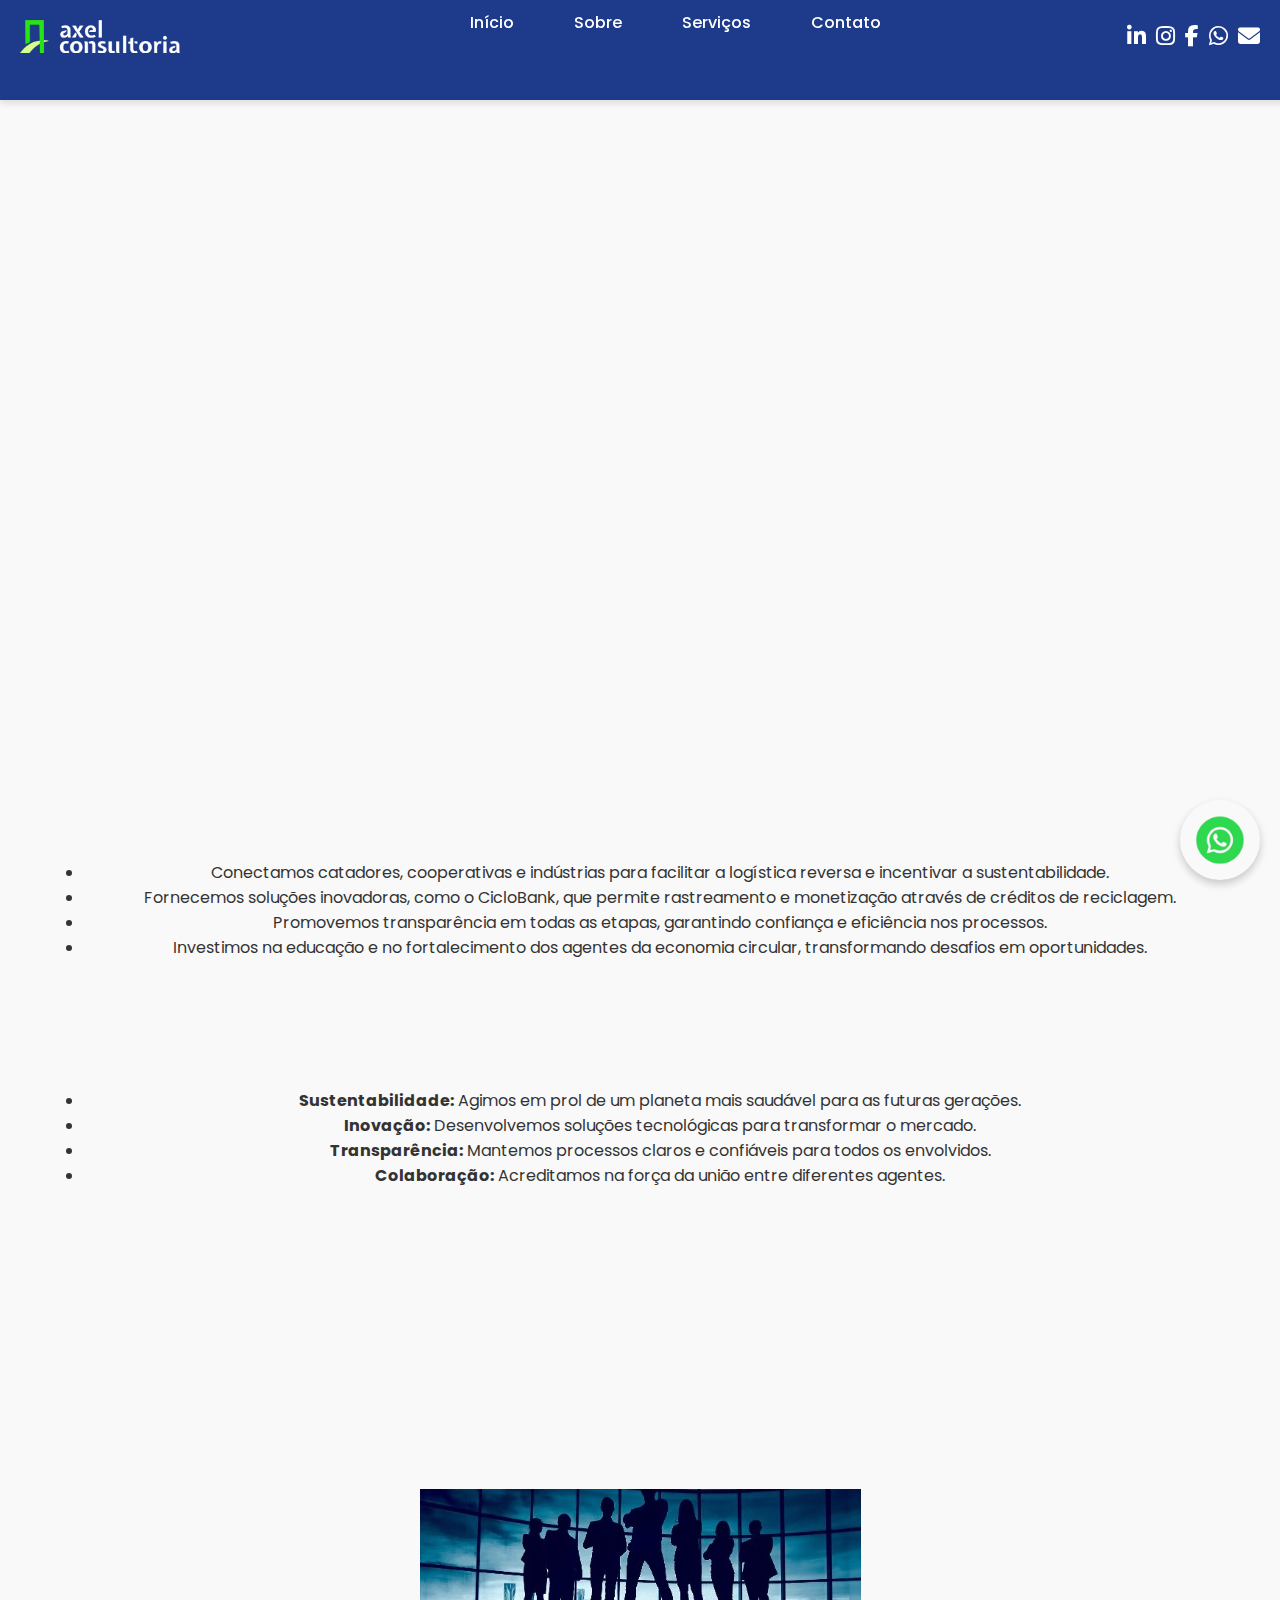
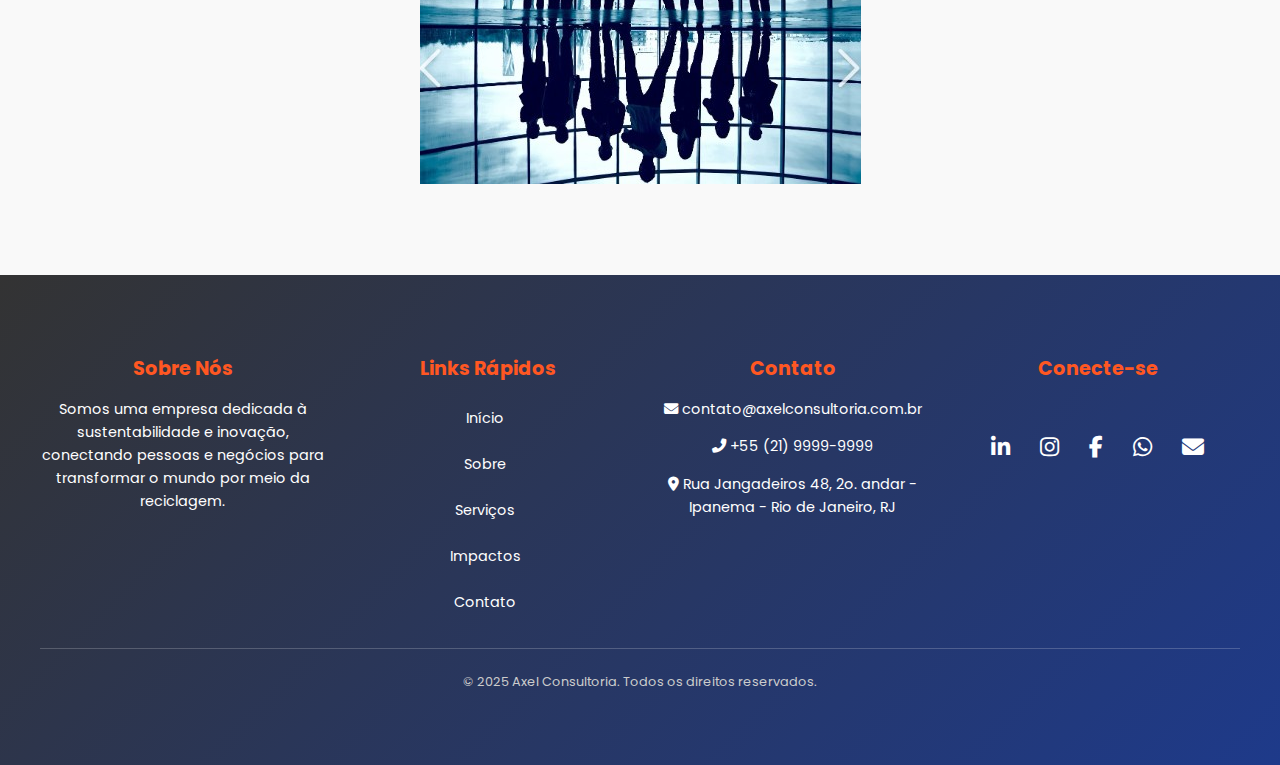
==== sobre.html @ bbd169b9 "Upload nova versao" ====
<!DOCTYPE html>
<html lang="pt-BR">
<head>
    <meta charset="UTF-8">
    <meta name="viewport" content="width=device-width, initial-scale=1.0">
    <title>Axel Consultoria - Créditos de Reciclagem</title>
    <!-- Meta Dados -->
    <meta name="description"
        content="Axel Consultoria é especialista em créditos de reciclagem no Brasil, promovendo sustentabilidade e compliance ambiental.">
    <meta name="keywords" content="créditos de reciclagem, sustentabilidade, logística reversa, consultoria ambiental">
    <!-- Link para o arquivo CSS externo -->
    <link rel="stylesheet" href="./assets/css/header.css">
    <link rel="stylesheet" href="./assets/css/banner.css">
    <link rel="stylesheet" href="./assets/css/sobre.css">
    <link rel="stylesheet" href="./assets/css/servicos.css">
    <link rel="stylesheet" href="./assets/css/impacto.css">
    <link rel="stylesheet" href="./assets/css/testimonial.css">
    <link rel="stylesheet" href="./assets/css/footer.css">
    <link rel="stylesheet" href="./assets/css/whastapp.css">
    <!-- Adicionando o Font Awesome para os ícones -->
    <link href="https://cdnjs.cloudflare.com/ajax/libs/font-awesome/6.4.0/css/all.min.css" rel="stylesheet">
    <!-- Importação da fonte Poppins do Google Fonts -->
    <link href="https://fonts.googleapis.com/css2?family=Poppins:wght@300;400;500;600;700&display=swap"
        rel="stylesheet">
</head>
<body>
   <header>
        <!-- Logo -->
        <div class="logo">
            <a href="#">
                <img src="./assets/images/logo.png" alt="Axel Consultoria">
            </a>
        </div>

        <!-- Ícones de Mídias Sociais -->
        <div class="social-icons">
            <a href="https://www.linkedin.com" target="_blank" class="linkedin"><i class="fab fa-linkedin-in"></i></a>
            <a href="https://www.instagram.com/axel.consultoria/" target="_blank" class="Instagram"><i class="fab fa-instagram"></i></a>
            <a href= "https://www.facebook.com/people/Axel-Consultoria/61570702023946/" target="_blank" class="facebook"><i class="fab fa-facebook-f"></i></a>
            <a href="https://wa.me/5521964119992" target="_blank"  class="WhatsApp"><i class="fab fa-whatsapp"></i></a>
            <!-- Ícone de E-mail com link mailto -->
            <a href="mailto:contato@axelconsultoria.com.br" target="_blank" email"><i class="fas fa-envelope"></i></a>
        </div>

        <!-- Navegação -->
        <nav class="navigation">
            <ul>
                <li><a href="./index.html">Início</a></li>
                <li><a href="./sobre.html">Sobre</a></li>
                <li><a href="./servicos.html">Serviços</a></li>
                <li><a href="mailto:contato@axelconsultoria.com.br">Contato</a></li>
            </ul>
        </nav>

        <!-- Menu Hambúrguer -->
        <div class="hamburger-menu" onclick="toggleMenu()">
            <span class="bar"></span>
            <span class="bar"></span>
            <span class="bar"></span>
        </div>
    </header> <!-- Seção Sobre -->
    <section id="sobre" class="sobre">
        <div class="container">
            <h2>Quem Somos</h2>
            <p>A Axel Consultoria é uma empresa dedicada a promover soluções sustentáveis no setor de reciclagem e gestão ambiental. Atuamos como intermediários na captação de clientes para a venda de créditos de reciclagem, buscando sempre simplificar e trazer transparência para todos os processos.</p>
            
            <h2>Nosso Propósito</h2>
            <p>Transformar a economia circular no Brasil, fortalecendo a cadeia de reciclagem e criando oportunidades para catadores, cooperativas e operadores logísticos. Trabalhamos para construir um futuro mais sustentável e economicamente viável.</p>
            
            <h2>O Que Fazemos</h2>
            <ul>
                <li>Conectamos catadores, cooperativas e indústrias para facilitar a logística reversa e incentivar a sustentabilidade.</li>
                <li>Fornecemos soluções inovadoras, como o CicloBank, que permite rastreamento e monetização através de créditos de reciclagem.</li>
                <li>Promovemos transparência em todas as etapas, garantindo confiança e eficiência nos processos.</li>
                <li>Investimos na educação e no fortalecimento dos agentes da economia circular, transformando desafios em oportunidades.</li>
            </ul>

            <h2>Nossos Valores</h2>
            <ul class="valores">
                <li><strong>Sustentabilidade:</strong> Agimos em prol de um planeta mais saudável para as futuras gerações.</li>
                <li><strong>Inovação:</strong> Desenvolvemos soluções tecnológicas para transformar o mercado.</li>
                <li><strong>Transparência:</strong> Mantemos processos claros e confiáveis para todos os envolvidos.</li>
                <li><strong>Colaboração:</strong> Acreditamos na força da união entre diferentes agentes.</li>
            </ul>

            <h2>Nossa Equipe</h2>
            <p>Com uma equipe multidisciplinar de especialistas em tecnologia, sustentabilidade e economia, a Axel 
                Consultoria está pronta para enfrentar os desafios do setor e oferecer resultados consistentes 
                para seus parceiros.</p>

            <div class="team-photo">
                <img src="assets/images/team.jpg" alt="Equipe Axel Consultoria">
            </div>
        </div>
    </section>

 
        <!-- Rodapé -->
<footer class="footer">
    <div class="container">
        <div class="footer-columns">
            <!-- Coluna 1: Sobre -->
            <div class="footer-column">
                <h3>Sobre Nós</h3>
                <p>
                    Somos uma empresa dedicada à sustentabilidade e inovação, conectando pessoas e negócios para
                    transformar o mundo por meio da reciclagem.
                </p>
            </div>

            <!-- Coluna 2: Links Rápidos -->
            <div class="footer-column">
                <h3>Links Rápidos</h3>
                <div class="footer-menu">
                    <a href="#">Início</a>
                    <a href="#">Sobre</a>
                    <a href="#">Serviços</a>
                    <a href="#">Impactos</a>
                    <a href="#">Contato</a>
                </div>
            </div>

            <!-- Coluna 3: Contato -->
            <div class="footer-column">
                <h3>Contato</h3>
                <p><i class="fas fa-envelope"></i> contato@axelconsultoria.com.br</p>
                <p><i class="fas fa-phone-alt"></i> +55 (21) 9999-9999</p>
                <p><i class="fas fa-map-marker-alt"></i> Rua Jangadeiros 48, 2o. andar - Ipanema - Rio de Janeiro, RJ
                </p>
            </div>

            <!-- Coluna 4: Redes Sociais -->
            <div class="footer-column">
                <h3>Conecte-se</h3>
                <div class="social-footer">
                    <a href="https://www.linkedin.com" target="_blank" class="linkedin"><i
                            class="fab fa-linkedin-in"></i></a>
                    <a href="https://www.instagram.com/axel.consultoria/" target="_blank" class="Instagram"><i
                            class="fab fa-instagram"></i></a>
                    <a href="https://www.facebook.com/people/Axel-Consultoria/61570702023946/" target="_blank"
                        class="facebook"><i class="fab fa-facebook-f"></i></a>
                    <a href="https://wa.me/5521964119992" target="_blank" class="WhatsApp"><i
                            class="fab fa-whatsapp"></i></a>
                    <!-- Ícone de E-mail com link mailto -->
                    <a href="mailto:contato@axelconsultoria.com.br" target="_blank" email"><i
                            class="fas fa-envelope"></i></a>
                </div>

            </div>
        </div>

        <!-- Rodapé Secundário -->
        <div class="footer-bottom">
            <p>&copy; 2025 Axel Consultoria. Todos os direitos reservados.</p>
        </div>
    </div>
</footer>
<!-- Botão do WhatsApp flutuante -->
<a href="https://wa.me/5511999999999" class="whatsapp-button" target="_blank">
    <img src="./assets/images/whatsapp-icon.png" alt="WhatsApp">
</a>
<!-- Link para o arquivo JavaScript externo -->
<script src="./assets/js/header.js"></script>
<script src="./assets/js/sobre.js"></script>
<script src="./assets/js/impacto.js"></script>
<script src="./assets/js/testimonial.js"></script>
</body>

</html>
---- assets/css/header.css ----
body {
    font-family: 'Poppins', sans-serif;
    margin: 0;
    padding: 0;
    background-color: #f5f5f5;
    /* Cor de fundo leve */
}

/* Estilos do cabeçalho */
header {
    display: flex;
    flex-direction: column;
    height: 100px;
    padding: 0px 20px;
    background-color: #1E3A8A;
    z-index: 1000;    /* Fica acima de outros elementos */
    box-shadow: 0 4px 6px rgba(0, 0, 0, 0.1);   /* Sombra para destaque */
    /* Azul Escuro */
    color: #fff;
    position: fixed;    /* Fixar o cabeçalho no topo */
    width: 100%;        /* Garante que o cabeçalho ocupe toda a largura */
    font-family: 'Poppins', sans-serif;
}


/* Logo */
.logo a {
    text-decoration: none;
    color: #fff;
    font-size: 24px;
    font-weight: bold;
    display: flex;
    align-items: center;
    position: absolute;
    left: 20px;
    top: 20px;
    /* Outros estilos de texto */
    font-family: 'Poppins', sans-serif;
    font-size: 24px;
    font-weight: 600; /* Peso mais forte */
    
}

.logo img {
    width: 160px;
    height: auto;
    margin-right: 10px;
}

/* Ícones de mídias sociais */
.social-icons {
    position: absolute;
    right: 60px;
    top: 20px;
    display: flex;
    gap: 10px;
}

/* Ajustando o estilo dos ícones de mídias sociais */
.social-icons a {
    font-size: 22px;
    color: #fff;
    text-decoration: none;
    transition: color 0.3s ease;
    font-family: 'Poppins', sans-serif;
}
    
/* Hover nos ícones */
.social-icons a:hover {
    color: #63B3ED; /* Azul Claro */
}

/* Menu de navegação */
.navigation ul {
    list-style: none;
    margin: 0;
    padding: 0;
    display: flex;
    justify-content: center;
    align-items: center;
    height: 100%;
}

.navigation li {
    margin-left: 30px;
}

/* Menu de navegação */
.navigation a {
    text-decoration: none;
    color: #fff;
    font-size: 16px;
    font-weight: 500;
    /* Peso da fonte */
    padding: 10px 15px;
    display: block;
    transition: background-color 0.3s ease;
}

/* Efeito de hover para os itens do menu */
.navigation a:hover {
    color: #63B3ED;
        /* Altera a cor do texto ao passar o mouse */
    /* Azul Médio */
    border-radius: 5px;
}

/* Menu Hambúrguer */
.hamburger-menu {
    display: none;
    flex-direction: column;
    cursor: pointer;
    position: absolute;
    right: 60px;
    bottom: 20px;
    transition: all 0.3s ease;
}

.hamburger-menu .bar {
    width: 30px;
    height: 3px;
    margin: 3px 0;
    background-color: #fff;
    transition: all 0.3s ease;
}

/* Estilos responsivos para o menu suspenso */
@media (max-width: 1200px) {
    .navigation {
        display: none;
        width: 100%;
        position: absolute;
        top: 100px;
        left: 0;
        background-color: #1E3A8A;
        /* Azul Escuro */
        text-align: center;
    }

    .navigation ul {
        flex-direction: column;
        padding: 0;
        justify-content: flex-start;
        width: 100%;
    }

    .navigation li {
        margin: 5px 0;
    }

    .hamburger-menu {
        display: flex;
    }

    .navigation.active {
        display: flex;
    }
}
---- assets/css/banner.css ----
/* Banner Principal - Imagem e Vídeo de Fundo */
.banner {
    position: relative;
    width: 100%;
    height: 100vh;
    /* Altura do banner igual à altura da tela */
    overflow: hidden;
    display: flex;
    align-items: center;
    justify-content: center;
    color: #fff;
    text-align: center;
    padding: 0 20px;
    /* Adiciona espaço interno lateral para dispositivos menores */
    box-sizing: border-box;
    /* Inclui padding no cálculo de largura */
}

.banner video {
    position: absolute;
    top: 0;
    left: 0;
    width: 100%;
    height: 100%;
    object-fit: cover;
    /* Ajusta o vídeo para cobrir o fundo */
    z-index: -1;
    /* Mantém o vídeo atrás do conteúdo */
}

.banner .container {
    position: relative;
    z-index: 1;
    /* Garante que o conteúdo fique acima do vídeo */
}

/* Texto no Banner */
.banner h1 {
    font-size: 4rem;
    margin-bottom: 1rem;
    font-weight: 700;
    text-shadow: 2px 2px 4px rgba(0, 0, 0, 0.6);
    line-height: 1.2;
    /* Melhora o espaçamento entre linhas */
}

.banner p {
    font-size: 1.5rem;
    margin-bottom: 2rem;
    line-height: 1.5;
    /* Melhora a legibilidade */
}

/* Estilo para os botões CTA */
.cta-buttons {
    display: flex;
    justify-content: center;
    gap: 15px;
    flex-wrap: wrap;
    /* Permite que os botões se empilhem em telas menores */
    margin-top: 30px;
}

.cta-button {
    background-color: #004d40;
    /* Cor de fundo */
    color: #fff;
    /* Cor do texto */
    padding: 12px 20px;
    text-align: center;
    text-decoration: none;
    font-size: 16px;
    border-radius: 5px;
    transition: background-color 0.3s ease;
    min-width: 120px;
    /* Garante que os botões tenham tamanho mínimo */
}

.cta-button:hover {
    background-color: #00796b;
    /* Cor de fundo ao passar o mouse */
}

/* Estilos Responsivos */
@media (max-width: 1024px) {
    .banner h1 {
        font-size: 3rem;
        /* Reduz o tamanho do título */
    }

    .banner p {
        font-size: 1.2rem;
        /* Reduz o tamanho do parágrafo */
    }

    .cta-buttons {
        gap: 10px;
        /* Reduz o espaço entre os botões */
    }

    .cta-button {
        padding: 10px 15px;
        /* Reduz o padding dos botões */
        font-size: 14px;
    }
}

@media (max-width: 768px) {
    .banner h1 {
        font-size: 2.5rem;
        /* Reduz o tamanho do título para tablets */
    }

    .banner p {
        font-size: 1rem;
    }

    .cta-buttons {
        flex-direction: column;
        /* Empilha os botões verticalmente */
        gap: 10px;
    }

    .cta-button {
        width: 100%;
        /* Botões ocupam toda a largura */
        padding: 10px;
    }
}

@media (max-width: 480px) {
    .banner {
        padding: 20px;
        /* Adiciona espaço interno em dispositivos muito pequenos */
    }

    .banner h1 {
        font-size: 2rem;
        /* Ajusta o título para telas muito pequenas */
    }

    .banner p {
        font-size: 0.9rem;
    }
}
---- assets/css/sobre.css ----
/* Arquivo: sobre.css */

/* Estilo Geral */
.sobre {
    background-color: #f9f9f9;
    /* Fundo claro */
    padding: 4rem 1.5rem;
    /* Espaçamento ajustável */
    text-align: center;
    font-family: 'Poppins', sans-serif;
    color: #333;
    border-top: 4px solid #2196f3;
    /* Destaque na parte superior */
    scroll-margin-top: 100px;
    /* Ajuste para âncoras */
}

/* Container Responsivo */
.sobre .container {
    max-width: 1200px;
    margin: 0 auto;
}

/* Título */
.sobre h2 {
    font-size: clamp(2rem, 5vw, 3rem);
    /* Tipografia responsiva */
    font-weight: 600;
    color: #2196f3;
    margin-bottom: 1rem;
    opacity: 0;
    transform: translateY(20px);
    animation: fadeInUp 0.6s ease-out forwards;
    /* Animação ao rolar */
}

/* Parágrafo */
.sobre p {
    font-size: clamp(1rem, 2.5vw, 1.5rem);
    /* Tipografia responsiva */
    line-height: 1.8;
    margin: 0 auto;
    max-width: 800px;
    /* Limita o comprimento para melhor leitura */
    opacity: 0;
    transform: translateY(20px);
    animation: fadeInUp 0.8s ease-out forwards;
    animation-delay: 0.2s;
    /* Atraso para sequência */
}

/* Animação de Entrada */
@keyframes fadeInUp {
    0% {
        opacity: 0;
        transform: translateY(20px);
    }

    100% {
        opacity: 1;
        transform: translateY(0);
    }
}

/* Modo Escuro */
@media (prefers-color-scheme: dark) {
    .sobre {
        background-color: #121212;
        /* Fundo escuro */
        color: #e0e0e0;
        border-top-color: #bb86fc;
        /* Cor de destaque ajustada */
    }

    .sobre h2 {
        color: #bb86fc;
    }
}

/* Responsividade */
@media (max-width: 768px) {
    .sobre {
        padding: 3rem 1rem;
    }

    .sobre p {
        font-size: 1rem;
        /* Ajuste adicional */
    }
}
---- assets/css/servicos.css ----
/* Estilo Geral */
#servicos {
    background: linear-gradient(135deg, #ffffff 0%, #f3f4f6 100%);
    padding: 5rem 1rem;
    text-align: center;
    font-family: 'Poppins', sans-serif;
    color: #333;
    position: relative;
    overflow: hidden;
}

/* Título */
#servicos h2 {
    font-size: clamp(2.5rem, 5vw, 3.5rem);
    color: #2196f3;
    margin-bottom: 2rem;
    position: relative;
    z-index: 2;
    animation: fadeInUp 1s ease-out forwards;
}

/* Lista de Serviços */
.services-list {
    display: flex;
    justify-content: center;
    gap: 3rem;
    flex-wrap: wrap;
    margin-top: 2rem;
    z-index: 2;
    animation: fadeInUp 1s ease-out forwards;
}

/* Item do Serviço */
.service {
    background: #ffffff;
    box-shadow: 0 4px 10px rgba(0, 0, 0, 0.1);
    border-radius: 10px;
    padding: 2rem;
    width: 280px;
    transition: transform 0.3s ease, box-shadow 0.3s ease;
    position: relative;
}

/* Ícone do Serviço */
.service .icon {
    background-color: #2196f3;
    padding: 1rem;
    border-radius: 50%;
    color: #fff;
    font-size: 3rem;
    margin-bottom: 1.5rem;
    transition: background-color 0.3s ease;
}

/* Título e Texto do Serviço */
.service h3 {
    font-size: 1.75rem;
    font-weight: 600;
    color: #2196f3;
    margin-bottom: 1rem;
}

.service p {
    font-size: 1rem;
    color: #555;
    line-height: 1.6;
    max-width: 250px;
    margin: 0 auto;
}

/* Hover Effects */
.service:hover {
    transform: translateY(-10px);
    box-shadow: 0 10px 20px rgba(0, 0, 0, 0.15);
}

.service:hover .icon {
    background-color: #00796b;
}

/* Animação de Entrada */
@keyframes fadeInUp {
    0% {
        opacity: 0;
        transform: translateY(20px);
    }

    100% {
        opacity: 1;
        transform: translateY(0);
    }
}

/* Responsividade */
@media (max-width: 768px) {
    #servicos {
        padding: 3rem 1rem;
    }

    .services-list {
        flex-direction: column;
        gap: 2rem;
    }

    .service {
        width: 100%;
        max-width: 350px;
    }
}
---- assets/css/impacto.css ----
/* Estilo Geral da Seção Nossos Impactos */
#nossos-impactos {
    background-color: #e5f6f0;
    padding: 5rem 1.5rem;
    text-align: center;
    font-family: 'Poppins', sans-serif;
    color: #333;
}

#nossos-impactos h2 {
    font-size: clamp(2rem, 5vw, 3rem);
    font-weight: 600;
    color: #2196f3;
    margin-bottom: 1rem;
}

#nossos-impactos h1 {
    font-size: clamp(2.5rem, 6vw, 4rem);
    font-weight: 700;
    color: #4CAF50;
    margin: 1.5rem 0;
}

/* Estilo da Calculadora Ambiental */
.calculadora {
    max-width: 1200px;
    margin: 0 auto;
}

.total-compensado {
    font-size: 1.8rem;
    margin-bottom: 1rem;
    font-weight: 500;
}

.valor {
    font-size: 2.5rem;
    color: #2196f3;
    font-weight: 700;
}

/* Barra de progresso */


.barra {
    position: relative;
    width: 100%;
    height: 30px;
    background: linear-gradient(90deg, #4caf50, #8bc34a);
    border-radius: 15px;
    box-shadow: 0 4px 6px rgba(0, 0, 0, 0.1);
    margin-bottom: 20px;
    overflow: hidden;
}

.preenchimento {
    height: 100%;
    width: 0;
    background: #388e3c;
    border-radius: 15px;
    transition: width 0.5s ease-in-out;
}

.texto {
    position: absolute;
    width: 100%;
    text-align: center;
    line-height: 30px;
    color: white;
    /* Cor branca para contraste */
    font-weight: bold;
    font-size: 14px;
    z-index: 1;
    /* Garante que o texto fique acima do preenchimento */
}


.régua {
    position: relative;
    width: 100%;
    height: 20px;
    background: #e0e0e0;
    border-radius: 10px;
}

.marcador {
    position: absolute;
    top: 0px;
    left: 0;
    width: 100%;
    text-align: center;
    font-weight: bold;
    font-size: 12px;
    color: #388e3c;
}    /* Ajusta a posição do texto abaixo da régua */

/* Animação da Barra de Progresso */
@keyframes progressBar {
    0% {
        width: 0%;
    }

    100% {
        width: 50%;
    }
}

/* Estilo Grid de Impactos */
.grid-container {
    display: grid;
    grid-template-columns: repeat(auto-fill, minmax(250px, 1fr));
    gap: 2rem;
    margin-top: 2rem;
}

.grid-item {
    background-color: #fff;
    padding: 2rem;
    border-radius: 10px;
    box-shadow: 0 4px 10px rgba(0, 0, 0, 0.1);
    text-align: center;
    transition: transform 0.3s ease;
}

.grid-item:hover {
    transform: translateY(-10px);
}

.grid-item img {
    width: 50px;
    height: 50px;
    margin-bottom: 1rem;
}

.grid-item p {
    font-size: 1.2rem;
    font-weight: 500;
    color: #333;
    margin-bottom: 0.5rem;
}

.value {
    font-size: 1.5rem;
    font-weight: 700;
    color: #4CAF50;
}

/* Responsividade */
@media (max-width: 768px) {
    .total-compensado {
        font-size: 1.5rem;
    }

    .valor {
        font-size: 2rem;
    }

    .grid-item {
        padding: 1.5rem;
    }

    .grid-item p {
        font-size: 1rem;
    }

    .value {
        font-size: 1.3rem;
    }
}
---- assets/css/testimonial.css ----
body {
    font-family: 'Poppins', sans-serif;
    margin: 0;
    padding: 0;
    background-color: #F4F4F4;
    color: #333;
}

.container {
    padding: 20px;
    max-width: 1200px;
    margin: auto;
    text-align: center;
}


.banner-container {
    overflow-x: auto;
    /* Permite rolagem horizontal */
    display: flex;
    gap: 20px;
    scroll-snap-type: x mandatory;
    padding: 20px 0;
}

.banner-wrapper {
    display: flex;
    gap: 20px;
    scroll-snap-align: start;
    width: 100%;
    /* Certifique-se que ocupa todo o espaço disponível */
}

.banner-slide {
    flex: 0 0 80%;
    /* Define o tamanho de cada slide */
    max-width: 800px;
    background: #FFF;
    border-radius: 10px;
    box-shadow: 0 4px 8px rgba(0, 0, 0, 0.1);
    padding: 20px;
    display: flex;
    flex-direction: column;
    align-items: center;
    justify-content: space-between;
    text-align: center;
    scroll-snap-align: center;
    transition: transform 0.3s;
}

.banner-slide:hover {
    transform: scale(1.05);
}

.testimonial h2 {
    font-size: clamp(2rem, 5vw, 3rem);
    font-weight: 600;
    color: #2196f3;
    margin-bottom: 1rem;
    text-align: center;
}

.testimonial-logo {
    width: 200px;
    /* Largura fixa */
    height: 200px;
    /* Altura fixa */
    margin-bottom: 15px;
    border-radius: 10%;
    /* Opcional: bordas arredondadas */
    object-fit: contain;
    /* Garante que a imagem mantenha a proporção dentro do contêiner */
    box-shadow: 0 0 10px rgba(0, 0, 0, 0.1);
}

.testimonial-text p {
    font-size: 1rem;
    margin: 10px 0;
    color: #555;
}

.author {
    font-weight: bold;
    color: #FF0000;
    /* Vermelho Intenso */
}

.company {
    color: #50C878;
    /* Verde Esmeralda */
    font-style: italic;
}
---- assets/css/footer.css ----
.footer {
    background: linear-gradient(135deg, #333, #1E3A8A);
    /* Gradiente escuro */
    color: #FFF;
    padding: 40px 20px;
    font-size: 0.9rem;
}

.footer h3 {
    font-size: 1.2rem;
    margin-bottom: 15px;
    color: #FF5722;
    /* Laranja vibrante */
}

.footer p {
    line-height: 1.6;
}

.footer a {
    color: #50C878;
    /* Verde Esmeralda */
    text-decoration: none;
    transition: color 0.3s;
}

.footer a:hover {
    color: #FFF;
    /* Destaque branco ao passar o mouse */
}

.footer-columns {
    display: flex;
    flex-wrap: wrap;
    justify-content: space-between;
    gap: 20px;
}

.footer-column {
    flex: 1;
    min-width: 200px;
}

.footer-menu {
    list-style-type: none;
    /* Remove os marcadores da lista */
    padding: 0;
    /* Remove o preenchimento padrão */
    margin: 0;
    /* Remove a margem padrão */
    display: flex;
    flex-direction: column;
    /* Alinha os itens verticalmente */
    width: 280px;
    /* Define uma largura para a lista */
}

.footer-menu a {
    padding: 10px;
    /* Adiciona espaço interno ao link */
    text-decoration: none;
    /* Remove o sublinhado */
    color: #fff;
    /* Define a cor do texto */
    margin-bottom: 5px;
    /* Espaçamento entre os links */
    transition: background-color 0.3s;
    /* Suaviza a transição do efeito hover */
}

/* Hover nos footer menu */
.footer-menu a:hover {
    color: #63B3ED;
    /* Altera a cor do texto ao passar o mouse */
}

/* Ícones de mídias sociais */
.social-footer {
    display: flex;
    /* Organiza os ícones em linha */
    justify-content: center;
    /* Centraliza os ícones horizontalmente */
    align-items: center;
    /* Centraliza os ícones verticalmente */
    gap: 30px;
    /* Espaçamento entre os ícones */
    position: relative;
    /* Define a posição em relação ao contêiner pai */
    width: 100%;
    /* Garante que o contêiner ocupe a largura total */
    height: 100px;
    /* Define uma altura para o contêiner */
    margin: 0 auto;
    /* Centraliza o contêiner no eixo horizontal */
}

/* Ajustando o estilo dos ícones de mídias sociais */
.social-footer a {
    font-size: 22px;
    color: #fff;
    text-decoration: none;
    transition: color 0.3s ease;
    font-family: 'Poppins', sans-serif;
}

/* Hover nos ícones */
.social-footer a:hover {
    color: #63B3ED;
    /* Azul Claro */
}

.footer-bottom {
    text-align: center;
    margin-top: 20px;
    border-top: 1px solid rgba(255, 255, 255, 0.2);
    padding-top: 10px;
    font-size: 0.8rem;
    color: #CCC;
}
---- assets/css/whastapp.css ----
/* Estilo do botão flutuante do WhatsApp */
.whatsapp-button {
    position: fixed;
    /* Fixa o botão na tela */
    bottom: 20px;
    /* Distância do fundo da tela */
    right: 20px;
    /* Distância da direita da tela */
    
    /* Cor de fundo do WhatsApp */
    border-radius: 50%;
    /* Torna o botão redondo */
    padding: 15px;
    /* Tamanho do botão */
    box-shadow: 0 4px 8px rgba(0, 0, 0, 0.2);
    /* Sombra para destaque */
    z-index: 1000;
    /* Garante que o botão fique acima de outros elementos */
    transition: all 0.3s ease;
    /* Animação suave no hover */
}

.whatsapp-button img {
    width: 50px;
    /* Tamanho do ícone */
    height: auto;
    /* Ajusta a altura automaticamente */
    display: block;
}

/* Efeito de hover para o botão */
.whatsapp-button:hover {
    background-color: #128C7E;
    /* Cor de fundo ao passar o mouse */
    box-shadow: 0 6px 12px rgba(0, 0, 0, 0.3);
    /* Aumenta a sombra no hover */
}

/* Responsividade para telas pequenas */
@media (max-width: 768px) {
    .whatsapp-button {
        bottom: 15px;
        /* Ajusta a distância do fundo */
        right: 15px;
        /* Ajusta a distância da direita */
        padding: 12px;
        /* Diminui o tamanho do botão */
    }

    .whatsapp-button img {
        width: 40px;
        /* Reduz o tamanho do ícone */
    }
}

/* Responsividade para telas muito pequenas */
@media (max-width: 480px) {
    .whatsapp-button {
        bottom: 10px;
        /* Ajusta ainda mais a distância do fundo */
        right: 10px;
        /* Ajusta a distância da direita */
        padding: 10px;
        /* Diminui o tamanho do botão */
    }

    .whatsapp-button img {
        width: 35px;
        /* Ajusta o tamanho do ícone */
    }
}
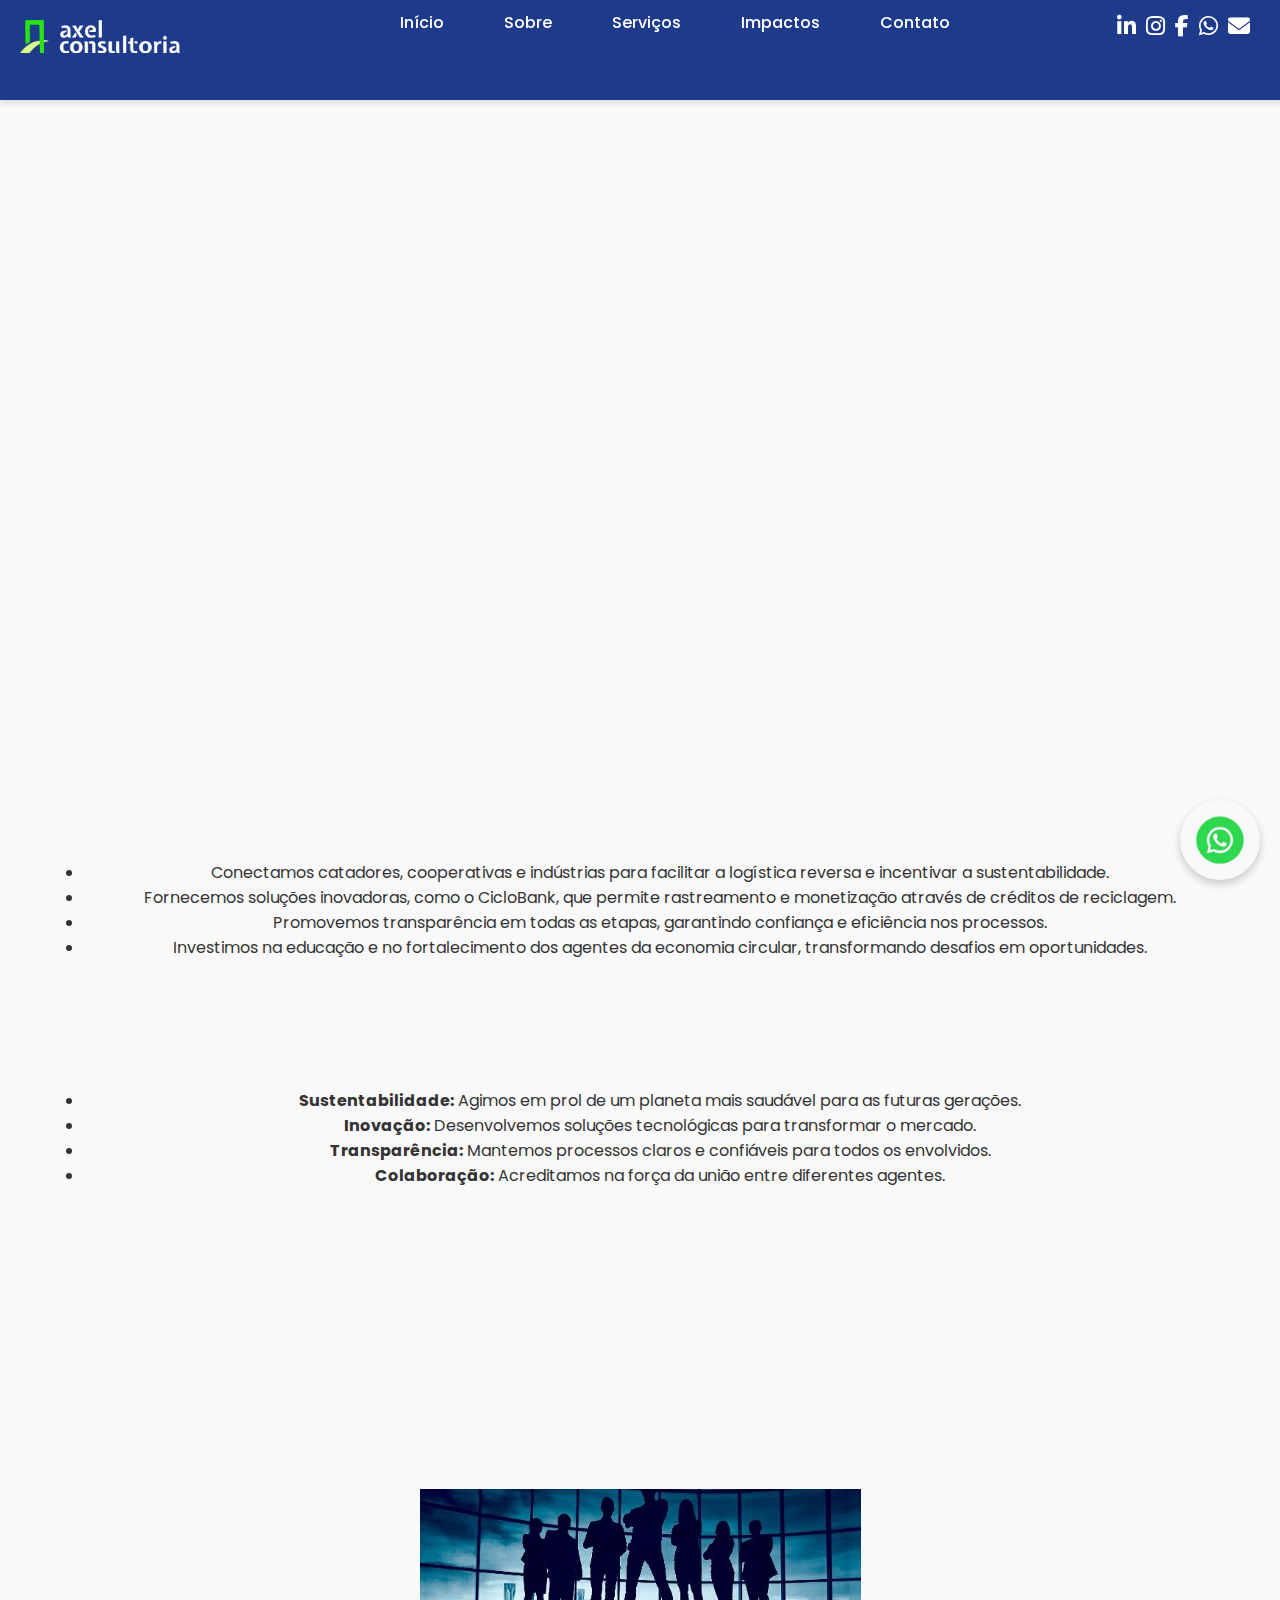
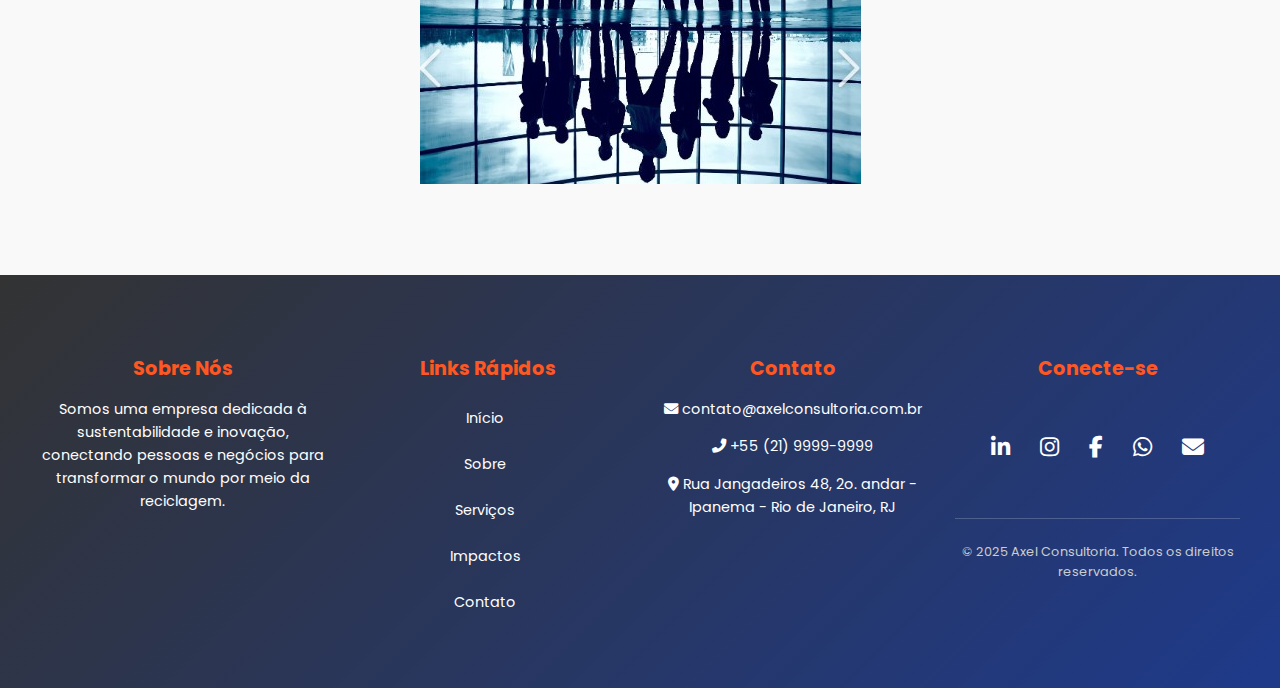
==== commit 89eae4ae: "Update sobre.html" ====
--- a/sobre.html
+++ b/sobre.html
@@ -24,41 +24,61 @@
         rel="stylesheet">
 </head>
 <body>
-   <header>
-        <!-- Logo -->
-        <div class="logo">
-            <a href="#">
-                <img src="./assets/images/logo.png" alt="Axel Consultoria">
-            </a>
-        </div>
-
-        <!-- Ícones de Mídias Sociais -->
-        <div class="social-icons">
-            <a href="https://www.linkedin.com" target="_blank" class="linkedin"><i class="fab fa-linkedin-in"></i></a>
-            <a href="https://www.instagram.com/axel.consultoria/" target="_blank" class="Instagram"><i class="fab fa-instagram"></i></a>
-            <a href= "https://www.facebook.com/people/Axel-Consultoria/61570702023946/" target="_blank" class="facebook"><i class="fab fa-facebook-f"></i></a>
-            <a href="https://wa.me/5521964119992" target="_blank"  class="WhatsApp"><i class="fab fa-whatsapp"></i></a>
-            <!-- Ícone de E-mail com link mailto -->
-            <a href="mailto:contato@axelconsultoria.com.br" target="_blank" email"><i class="fas fa-envelope"></i></a>
-        </div>
-
-        <!-- Navegação -->
-        <nav class="navigation">
-            <ul>
-                <li><a href="./index.html">Início</a></li>
-                <li><a href="./sobre.html">Sobre</a></li>
-                <li><a href="./servicos.html">Serviços</a></li>
-                <li><a href="mailto:contato@axelconsultoria.com.br">Contato</a></li>
-            </ul>
-        </nav>
-
-        <!-- Menu Hambúrguer -->
-        <div class="hamburger-menu" onclick="toggleMenu()">
-            <span class="bar"></span>
-            <span class="bar"></span>
-            <span class="bar"></span>
-        </div>
-    </header> <!-- Seção Sobre -->
+<header>
+    <!-- Logo -->
+    <div class="logo">
+        <a href="#">
+            <img src="./assets/images/logo.png" alt="Axel Consultoria">
+        </a>
+    </div>
+
+    <!-- Ícones de Mídias Sociais -->
+    <div class="social-icons">
+        <a href="https://www.linkedin.com" target="_blank" rel="noopener" class="linkedin" title="LinkedIn"
+            aria-label="LinkedIn">
+            <i class="fab fa-linkedin-in"></i>
+        </a>
+        <a href="https://www.instagram.com/axel.consultoria/" target="_blank" rel="noopener" class="Instagram"
+            title="Instagram" aria-label="Instagram">
+            <i class="fab fa-instagram"></i>
+        </a>
+        <a href="https://www.facebook.com/people/Axel-Consultoria/61570702023946/" target="_blank" rel="noopener"
+            class="facebook" title="Facebook" aria-label="Facebook">
+            <i class="fab fa-facebook-f"></i>
+        </a>
+        <a href="https://wa.me/5521964119992" target="_blank" rel="noopener" class="WhatsApp" title="WhatsApp"
+            aria-label="WhatsApp">
+            <i class="fab fa-whatsapp"></i>
+        </a>
+        <!-- Ícone de E-mail com link mailto -->
+        <a href="mailto:contato@axelconsultoria.com.br"
+            onclick="return confirm('Deseja enviar um e-mail para contato@axelconsultoria.com.br?');"
+            title="Enviar e-mail para contato@axelconsultoria.com.br" aria-label="E-mail">
+            <i class="fas fa-envelope"></i>
+        </a>
+    </div>
+
+
+
+    <!-- Navegação -->
+    <nav class="navigation">
+        <ul>
+            <li><a href="./index.html">Início</a></li>
+            <li><a href="./sobre.html">Sobre</a></li>
+            <li><a href="./servicos.html">Serviços</a></li>
+            <li><a href="#nossos-impactos">Impactos</a></li>
+            <li><a href="mailto:contato@axelconsultoria.com.br">Contato</a></li>
+        </ul>
+    </nav>
+
+    <!-- Menu Hambúrguer -->
+    <div class="hamburger-menu" onclick="toggleMenu()">
+        <span class="bar"></span>
+        <span class="bar"></span>
+        <span class="bar"></span>
+    </div>
+</header>
+ <!-- Seção Sobre -->
     <section id="sobre" class="sobre">
         <div class="container">
             <h2>Quem Somos</h2>
@@ -133,30 +153,41 @@
             <div class="footer-column">
                 <h3>Conecte-se</h3>
                 <div class="social-footer">
-                    <a href="https://www.linkedin.com" target="_blank" class="linkedin"><i
-                            class="fab fa-linkedin-in"></i></a>
-                    <a href="https://www.instagram.com/axel.consultoria/" target="_blank" class="Instagram"><i
-                            class="fab fa-instagram"></i></a>
+                    <a href="https://www.linkedin.com" target="_blank" rel="noopener" class="linkedin" title="LinkedIn"
+                        aria-label="LinkedIn">
+                        <i class="fab fa-linkedin-in"></i>
+                    </a>
+                    <a href="https://www.instagram.com/axel.consultoria/" target="_blank" rel="noopener"
+                        class="Instagram" title="Instagram" aria-label="Instagram">
+                        <i class="fab fa-instagram"></i>
+                    </a>
                     <a href="https://www.facebook.com/people/Axel-Consultoria/61570702023946/" target="_blank"
-                        class="facebook"><i class="fab fa-facebook-f"></i></a>
-                    <a href="https://wa.me/5521964119992" target="_blank" class="WhatsApp"><i
-                            class="fab fa-whatsapp"></i></a>
+                        rel="noopener" class="facebook" title="Facebook" aria-label="Facebook">
+                        <i class="fab fa-facebook-f"></i>
+                    </a>
+                    <a href="https://wa.me/5521964119992" target="_blank" rel="noopener" class="WhatsApp"
+                        title="WhatsApp" aria-label="WhatsApp">
+                        <i class="fab fa-whatsapp"></i>
+                    </a>
                     <!-- Ícone de E-mail com link mailto -->
-                    <a href="mailto:contato@axelconsultoria.com.br" target="_blank" email"><i
-                            class="fas fa-envelope"></i></a>
+                    <a href="mailto:contato@axelconsultoria.com.br" target="_blank" rel="noopener" class="email"
+                        title="Enviar e-mail para contato@axelconsultoria.com.br" aria-label="E-mail">
+                        <i class="fas fa-envelope"></i>
+                    </a>
                 </div>
 
+
+                <!-- Rodapé Secundário -->
+                <div class="footer-bottom">
+                    <p>&copy; 2025 Axel Consultoria. Todos os direitos reservados.</p>
+                </div>
             </div>
         </div>
-
-        <!-- Rodapé Secundário -->
-        <div class="footer-bottom">
-            <p>&copy; 2025 Axel Consultoria. Todos os direitos reservados.</p>
-        </div>
     </div>
 </footer>
+
 <!-- Botão do WhatsApp flutuante -->
-<a href="https://wa.me/5511999999999" class="whatsapp-button" target="_blank">
+<a href="https://wa.me/5521964119992" rel="noopener" class="whatsapp-button" target="_blank">
     <img src="./assets/images/whatsapp-icon.png" alt="WhatsApp">
 </a>
 <!-- Link para o arquivo JavaScript externo -->
@@ -166,4 +197,4 @@
 <script src="./assets/js/testimonial.js"></script>
 </body>
 
-</html>+</html>
--- a/assets/css/header.css
+++ b/assets/css/header.css
@@ -50,8 +50,8 @@
 /* Ícones de mídias sociais */
 .social-icons {
     position: absolute;
-    right: 60px;
-    top: 20px;
+    right: 70px;
+    top: 10px;
     display: flex;
     gap: 10px;
 }
